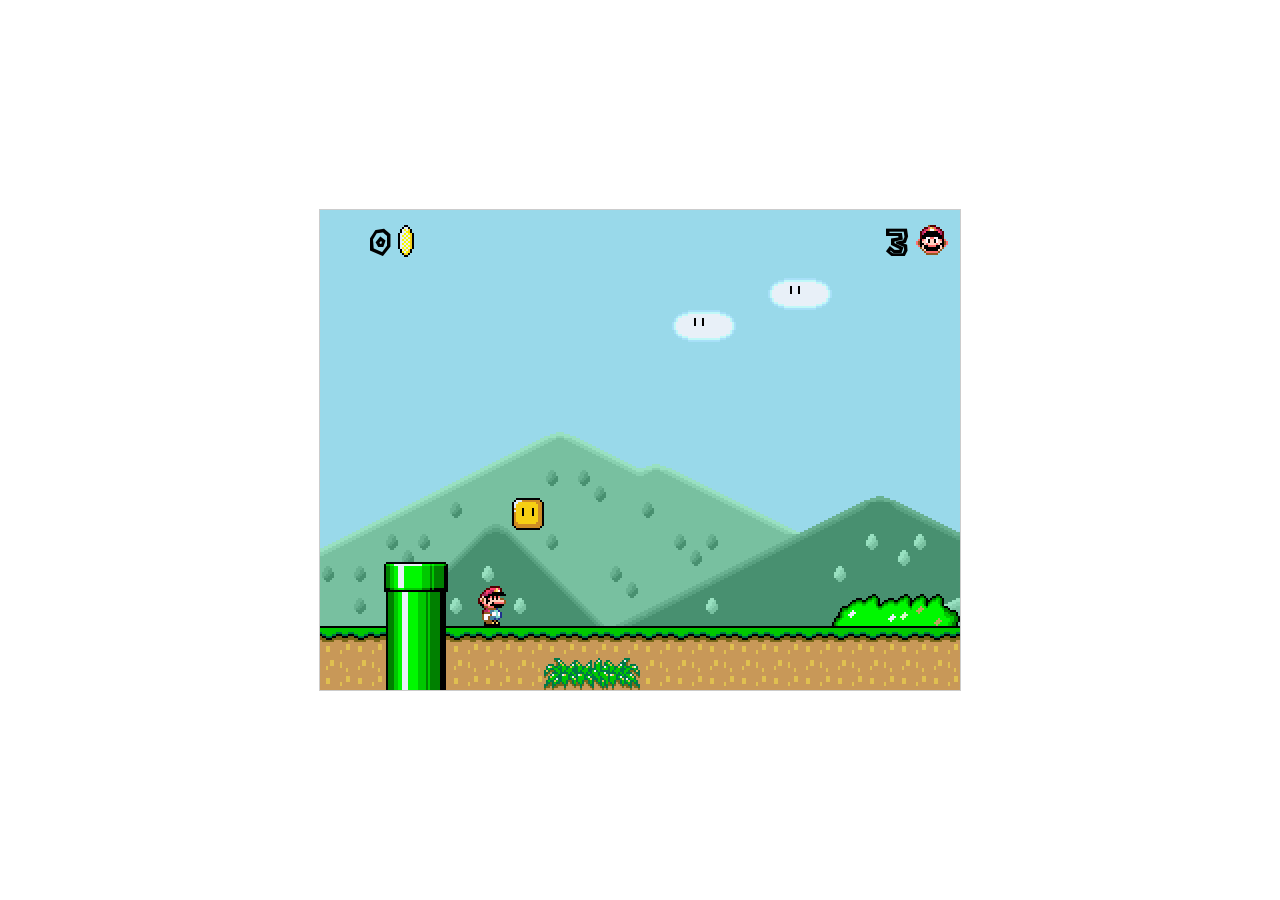
==== game/Game.html @ 358d8cf3 "Add files via upload initial upload" ====
<!doctype html>
<html>
<head>
<meta charset=utf-8 />
<title>Super Mario HTML5 Test</title>
<link rel="apple-touch-icon" sizes="57x57" href="../imgs/web_icon/apple-icon-57x57.png" />
<link rel="apple-touch-icon" sizes="60x60" href="../imgs/web_icon/apple-icon-60x60.png" />
<link rel="apple-touch-icon" sizes="72x72" href="../imgs/web_icon/apple-icon-72x72.png" />
<link rel="apple-touch-icon" sizes="76x76" href="../imgs/web_icon/apple-icon-76x76.png" />
<link rel="apple-touch-icon" sizes="114x114" href="../imgs/web_icon/apple-icon-114x114.png" />
<link rel="apple-touch-icon" sizes="120x120" href="../imgs/web_icon/apple-icon-120x120.png" />
<link rel="apple-touch-icon" sizes="144x144" href="../imgs/web_icon/apple-icon-144x144.png" />
<link rel="apple-touch-icon" sizes="152x152" href="../imgs/web_icon/apple-icon-152x152.png" />
<link rel="apple-touch-icon" sizes="180x180" href="../imgs/web_icon/apple-icon-180x180.png" />
<link rel="icon" type="image/png" sizes="192x192" href="../imgs/web_icon/android-icon-192x192.png" />
<link rel="icon" type="image/png" sizes="32x32" href="../imgs/web_icon/favicon-32x32.png" />
<link rel="icon" type="image/png" sizes="96x96" href="../imgs/web_icon/favicon-96x96.png" />
<link rel="icon" type="image/png" sizes="16x16" href="../imgs/web_icon/favicon-16x16.png" />
<link rel="shortcut icon" href="../imgs/web_icon/favicon.ico" />
<link rel="manifest" href="../imgs/web_icon/manifest.json" />
<meta name="msapplication-config" content="../imgs/web_icon/browserconfig.xml" />
<meta name="msapplication-TileColor" content="#e52521" />
<meta name="msapplication-TileImage" content="../imgs/web_icon/ms-icon-144x144.png" />
<meta name="theme-color" content="#e52521" />
<link href="Content/style.css" rel="stylesheet" />
</head>
<body>
<div id="game">
<div id="world">
</div>
<div id="coinNumber" class="gauge">0</div>
<div id="coin" class="gaugeSprite"></div>
<div id="liveNumber" class="gauge">0</div>
<div id="live" class="gaugeSprite"></div>
</div>
<script src="https://ajax.googleapis.com/ajax/libs/jquery/1.7.2/jquery.min.js"></script>
<script>window.jQuery || document.write('<script src="Scripts/jQuery.js"><\/script>')</script>
<script src="Scripts/testlevels.js"></script>
<script src="Scripts/oop.js"></script>
<script src="Scripts/keys.js"></script>
<script src="Scripts/constants.js"></script>
<script src="Scripts/main.js"></script>
 
</body>
</html>
---- game/Content/style.css ----
﻿@font-face {
   font-family: 'SMB';
   src: local('Super Mario Bros.'),
        url('fonts/Super Mario Bros.ttf') format('truetype');
   font-style: normal;
}

#game {
	height: 480px; width: 640px; position: absolute; left: 50%; top: 50%;
	margin-left: -321px; margin-top: -241px; border: 1px solid #ccc; overflow: hidden;
}
#world { 
	margin: 0; padding: 0; height: 100%; width: 100%; position: absolute;
	bottom: 0; left: 0; z-index: 0;
}
.gauge {
	margin: 0; padding: 0; height: 50px; width: 70px; text-align: right; font-size: 2em;
	font-weight: bold; position: absolute; top: 17px; right: 52px; z-index: 1000;
	position: absolute; font-family: 'SMB';
}
.gaugeSprite {
	margin: 0; padding: 0; z-index: 1000; position: absolute;
}
#coinNumber {
	left: 0;
}
#liveNumber {
	right: 52px;
}
#coin {
	height: 32px; width: 32px; background-image : url(mario-objects.png);
	background-position: 0 0; top: 15px; left: 70px;
}
#live {
	height: 40px; width: 40px; background-image : url(mario-sprites.png);
	background-position : 0 -430px; top: 12px; right: 8px;
}
.figure {
	margin: 0; padding: 0; z-index: 99; position: absolute;
}
.matter {
	margin: 0; padding: 0; z-index: 95; position: absolute; width: 32px; height: 32px;
}
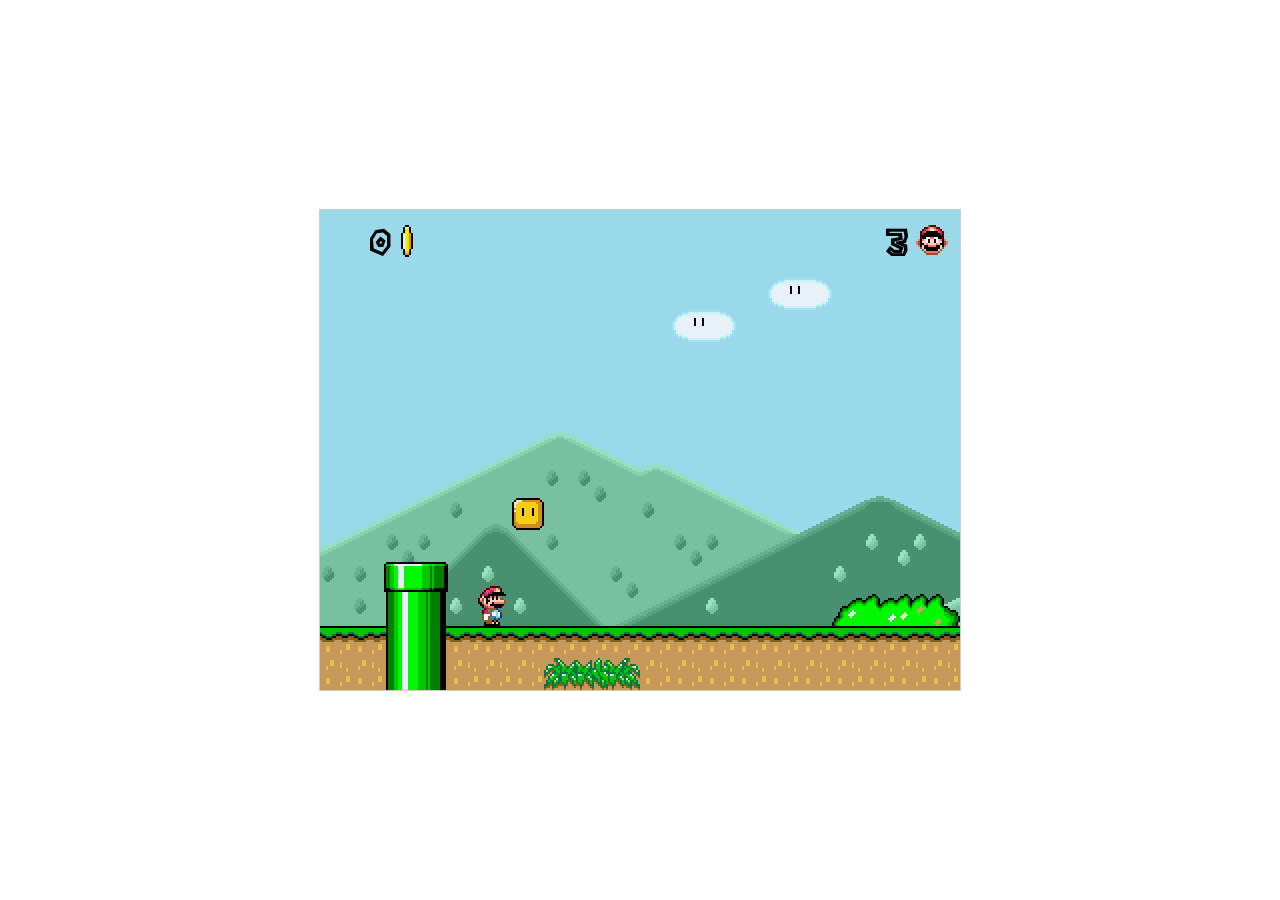
==== commit 8d60b743: "reupload game" ====
--- a/game/Game.html
+++ b/game/Game.html
@@ -3,25 +3,6 @@
 <head>
 <meta charset=utf-8 />
 <title>Super Mario HTML5 Test</title>
-<link rel="apple-touch-icon" sizes="57x57" href="../imgs/web_icon/apple-icon-57x57.png" />
-<link rel="apple-touch-icon" sizes="60x60" href="../imgs/web_icon/apple-icon-60x60.png" />
-<link rel="apple-touch-icon" sizes="72x72" href="../imgs/web_icon/apple-icon-72x72.png" />
-<link rel="apple-touch-icon" sizes="76x76" href="../imgs/web_icon/apple-icon-76x76.png" />
-<link rel="apple-touch-icon" sizes="114x114" href="../imgs/web_icon/apple-icon-114x114.png" />
-<link rel="apple-touch-icon" sizes="120x120" href="../imgs/web_icon/apple-icon-120x120.png" />
-<link rel="apple-touch-icon" sizes="144x144" href="../imgs/web_icon/apple-icon-144x144.png" />
-<link rel="apple-touch-icon" sizes="152x152" href="../imgs/web_icon/apple-icon-152x152.png" />
-<link rel="apple-touch-icon" sizes="180x180" href="../imgs/web_icon/apple-icon-180x180.png" />
-<link rel="icon" type="image/png" sizes="192x192" href="../imgs/web_icon/android-icon-192x192.png" />
-<link rel="icon" type="image/png" sizes="32x32" href="../imgs/web_icon/favicon-32x32.png" />
-<link rel="icon" type="image/png" sizes="96x96" href="../imgs/web_icon/favicon-96x96.png" />
-<link rel="icon" type="image/png" sizes="16x16" href="../imgs/web_icon/favicon-16x16.png" />
-<link rel="shortcut icon" href="../imgs/web_icon/favicon.ico" />
-<link rel="manifest" href="../imgs/web_icon/manifest.json" />
-<meta name="msapplication-config" content="../imgs/web_icon/browserconfig.xml" />
-<meta name="msapplication-TileColor" content="#e52521" />
-<meta name="msapplication-TileImage" content="../imgs/web_icon/ms-icon-144x144.png" />
-<meta name="theme-color" content="#e52521" />
 <link href="Content/style.css" rel="stylesheet" />
 </head>
 <body>
